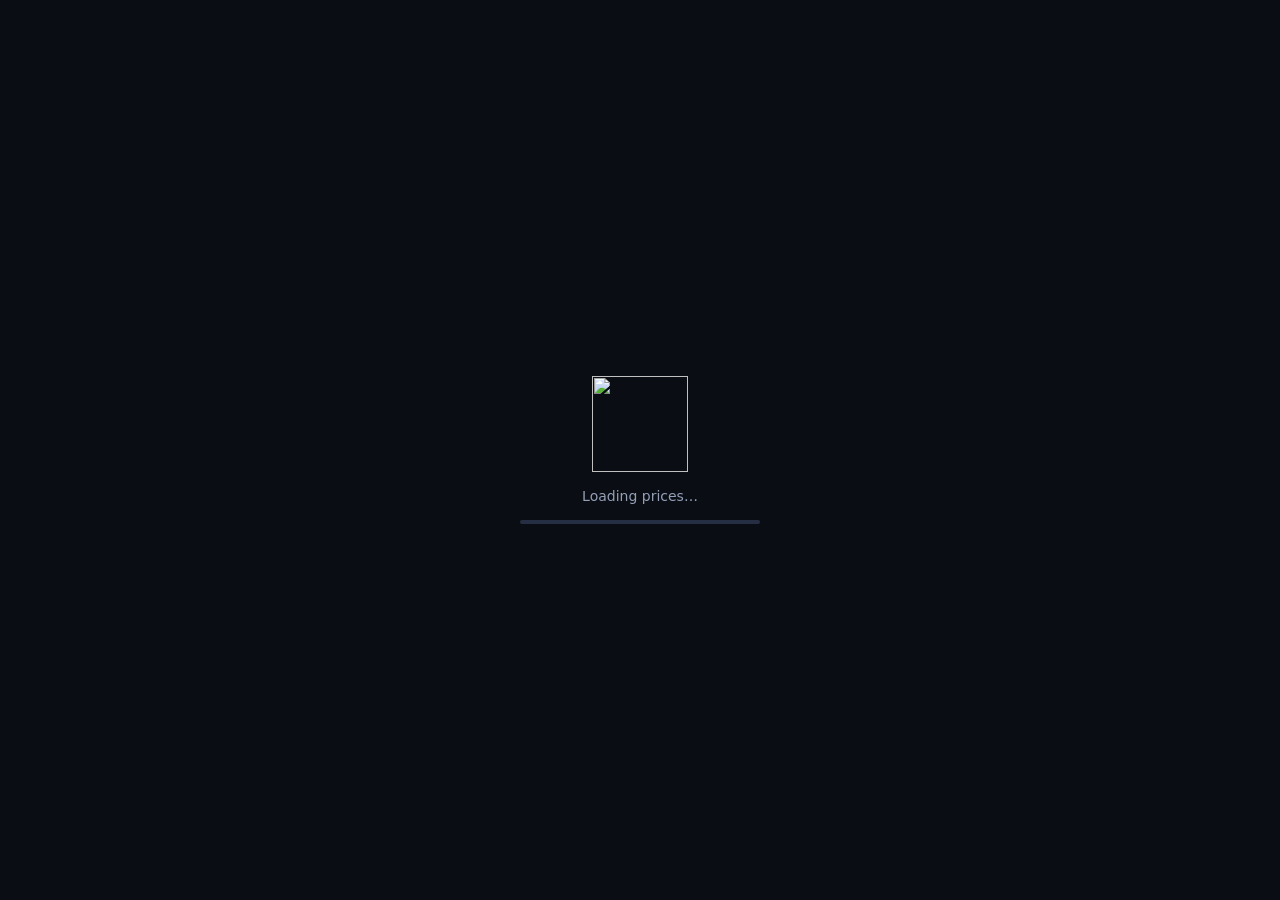
==== app/ui/index.html @ a240a8c8 "Dragon Gear Prices: the add-on in its own repository The Dragon Gear Prices app as installed with Fl" ====
<!doctype html>
<html lang="en">
<head>
<meta charset="utf-8">
<meta name="viewport" content="width=device-width, initial-scale=1">
<title>Dragon Gear Prices</title>
<link rel="icon" href="/art/gladiator.webp">
<style>
:root{
  --bg:#0a0d13;--bg2:#0e1219;--panel:#131824;--panel2:#1a2131;--line:#252e42;--line2:#323d56;
  --text:#e9ecf2;--muted:#94a0b6;--faint:#5f6a80;
  --gold:#e0b862;--gold2:#f6d58e;--gold-d:#8a6d33;--gold-glow:rgba(224,184,98,.35);
  --cheap:#47cf83;--cheap-bg:rgba(71,207,131,.14);--pricey:#f2894a;--pricey-bg:rgba(242,137,74,.14);--normal:#9dabc4;--normal-bg:rgba(157,171,196,.10);
  --info:#5aa9ff;--info-bg:rgba(90,169,255,.12);
  --r:14px;--ease:cubic-bezier(.2,.8,.2,1);
}
*{box-sizing:border-box}
html,body{margin:0;background:var(--bg);color:var(--text);font:14px/1.45 "Segoe UI Variable Text","Segoe UI",system-ui,-apple-system,Roboto,sans-serif;-webkit-font-smoothing:antialiased}
button,input,select{font:inherit;color:inherit}
img{display:block}
.num{font-variant-numeric:tabular-nums}

/* hero */
.hero{position:relative;height:250px;overflow:hidden;border-bottom:1px solid var(--line)}
.hero img.bg{position:absolute;inset:0;width:100%;height:100%;object-fit:cover;object-position:70% 35%;opacity:0;transform:scale(1.06);transition:opacity 1.2s var(--ease),transform 6s var(--ease)}
.hero img.bg.in{opacity:.85;transform:scale(1)}
.hero::after{content:"";position:absolute;inset:0;background:linear-gradient(90deg,var(--bg) 0%,rgba(10,13,19,.85) 30%,rgba(10,13,19,.2) 65%,rgba(10,13,19,.35) 100%),linear-gradient(0deg,var(--bg) 0%,transparent 45%)}
.embers{position:absolute;inset:0;z-index:1;pointer-events:none}
.embers i{position:absolute;bottom:-10px;width:3px;height:3px;border-radius:50%;background:var(--gold2);box-shadow:0 0 8px 2px rgba(246,180,90,.7);opacity:0;animation:rise linear infinite}
@keyframes rise{0%{transform:translate(0,0);opacity:0}10%{opacity:.9}100%{transform:translate(var(--dx),-260px);opacity:0}}
.hero-in{position:relative;z-index:2;max-width:1260px;margin:0 auto;height:100%;padding:28px 20px 22px;display:flex;flex-direction:column;justify-content:space-between}
.brand h1{margin:0;font-size:34px;font-weight:700;letter-spacing:.3px;line-height:1.1}
.brand h1 span{background:linear-gradient(180deg,var(--gold2),var(--gold) 60%,var(--gold-d));-webkit-background-clip:text;background-clip:text;color:transparent}
.brand .sub{color:var(--muted);margin-top:6px}
.actions{display:flex;flex-wrap:wrap;align-items:center;gap:12px}
.btn{display:inline-flex;align-items:center;gap:8px;border:1px solid var(--line2);background:rgba(19,24,36,.8);backdrop-filter:blur(6px);border-radius:10px;padding:9px 14px;cursor:pointer;transition:transform .15s var(--ease),border-color .2s,background .2s}
.btn:hover{border-color:var(--gold-d);transform:translateY(-1px)}
.btn.primary{background:linear-gradient(180deg,var(--gold2),var(--gold));color:#21180a;border-color:transparent;font-weight:600;box-shadow:0 6px 24px -8px var(--gold-glow)}
.btn.primary:hover{box-shadow:0 8px 30px -6px var(--gold-glow)}
.btn:disabled{opacity:.6;cursor:default;transform:none}
.btn svg{width:16px;height:16px}
.spin svg{animation:spin 1s linear infinite}
@keyframes spin{to{transform:rotate(360deg)}}
.stamp{color:var(--muted);font-size:12.5px}
.stamp b{color:var(--text)}
.stamp.old b{color:var(--pricey)}
.switch{display:inline-flex;align-items:center;gap:9px;cursor:pointer;user-select:none;color:var(--muted);background:rgba(19,24,36,.8);border:1px solid var(--line2);border-radius:10px;padding:7px 12px}
.switch .t{width:34px;height:20px;border-radius:20px;background:var(--line2);position:relative;transition:background .25s}
.switch .t::after{content:"";position:absolute;top:3px;left:3px;width:14px;height:14px;border-radius:50%;background:#cfd6e4;transition:transform .25s var(--ease)}
.switch.on{color:var(--text)}
.switch.on .t{background:var(--cheap)}
.switch.on .t::after{transform:translateX(14px)}
.seg{display:inline-flex;gap:2px;background:rgba(19,24,36,.8);backdrop-filter:blur(6px);border:1px solid var(--line2);border-radius:10px;padding:3px}
.seg button{border:0;background:none;color:var(--muted);padding:6px 11px;border-radius:7px;cursor:pointer;font-weight:600;font-size:13px;transition:background .2s,color .2s}
.seg button:hover{color:var(--text)}
.seg button.on{background:linear-gradient(180deg,var(--gold2),var(--gold));color:#21180a}
.progress{position:absolute;left:0;bottom:0;height:2px;background:linear-gradient(90deg,var(--gold-d),var(--gold2));z-index:3;width:0;transition:width .4s var(--ease),opacity .4s}

.wrap{max-width:1260px;margin:0 auto;padding:0 20px 70px}
.chips{display:flex;flex-wrap:wrap;gap:8px;margin:18px 0 0}
.chip{display:flex;align-items:center;gap:8px;background:var(--panel);border:1px solid var(--line);border-radius:10px;padding:7px 12px;font-size:13px;color:var(--muted)}
.chip b{color:var(--text);font-weight:600}
.chip .ico{width:22px;height:22px;border-radius:5px}
.chip.gold b{color:var(--gold)}
section{margin-top:26px}
.h{display:flex;align-items:baseline;justify-content:space-between;gap:12px;margin:0 0 12px}
.h h2{margin:0;font-size:13px;letter-spacing:1.4px;text-transform:uppercase;color:var(--muted);font-weight:600}
.h .hint{color:var(--faint);font-size:12.5px}

/* classes */
.classes{display:grid;grid-template-columns:repeat(8,1fr);gap:10px}
.cls{position:relative;background:var(--panel);border:1px solid var(--line);border-radius:var(--r);padding:12px 6px 10px;text-align:center;cursor:pointer;transition:transform .25s var(--ease),border-color .25s,box-shadow .25s,background .25s}
.cls img{width:64px;height:64px;margin:0 auto 6px;filter:saturate(.7) brightness(.85);transition:filter .3s,transform .4s var(--ease)}
.cls span{font-size:13px;color:var(--muted)}
.cls:hover{transform:translateY(-3px);border-color:var(--line2)}
.cls:hover img{filter:none;transform:scale(1.06)}
.cls.on{border-color:var(--gold);background:linear-gradient(180deg,rgba(224,184,98,.12),var(--panel) 70%);box-shadow:0 10px 30px -14px var(--gold-glow)}
.cls.on img{filter:drop-shadow(0 0 12px rgba(224,184,98,.45));transform:scale(1.08)}
.cls.on span{color:var(--gold2);font-weight:600}
.pick-hint{margin-top:12px;color:var(--gold2);font-size:13.5px}
.pick-hint .link{color:var(--gold);text-decoration:underline;margin-left:4px}
.cls.mine span::after{content:' · you';color:var(--cheap);font-size:11px}
.from-game{color:var(--cheap);font-weight:600}
.charcard{display:flex;align-items:center;gap:14px;flex-wrap:wrap;background:linear-gradient(90deg,rgba(224,184,98,.10),var(--panel) 45%);border:1px solid var(--line);border-radius:var(--r);padding:12px 14px;margin-bottom:12px}
.charcard .pic{width:54px;height:54px;border-radius:50%;object-fit:cover;border:2px solid var(--gold-d);background:#1b2130}
.charcard .who b{font-size:17px}
.charcard .who small{display:block;color:var(--muted);font-size:12.5px}
.charcard .stats{display:flex;gap:16px;color:var(--muted);font-size:12.5px}
.charcard .stats b{display:block;color:var(--text);font-size:15px}
.charcard .ctl2{margin-left:auto;display:flex;align-items:center;gap:8px;flex-wrap:wrap}
.charcard input,.charcard select{background:var(--bg2);border:1px solid var(--line2);border-radius:8px;padding:6px 8px;color:var(--text)}
.charcard .err{color:var(--pricey);font-size:12.5px;width:100%}
.wear{display:flex;align-items:center;gap:6px;font-size:11.5px;color:var(--faint);margin:-2px 0 8px;white-space:nowrap;overflow:hidden;text-overflow:ellipsis;position:relative}
.wear img{width:16px;height:16px;border-radius:4px}
.wear b{color:var(--muted);font-weight:600}
.wear .plus{color:#7cc4ff;font-weight:700}
.src{display:flex;align-items:center;gap:6px;font-size:11.5px;margin:-4px 0 9px;position:relative;color:var(--faint);white-space:nowrap}
.src .tag{display:inline-flex;align-items:center;gap:5px;border-radius:999px;padding:1px 8px;font-weight:600}
.src .tag::before{content:"";width:6px;height:6px;border-radius:50%;background:currentColor}
.src .tag.auto{background:var(--cheap-bg);color:var(--cheap)}
.src .tag.you{background:var(--info-bg);color:#9cc6ff}
.src .back{margin-left:auto;background:none;border:1px solid var(--line2);border-radius:7px;color:var(--muted);font-size:11px;padding:1px 7px;cursor:pointer}
.src .back:hover{border-color:var(--cheap);color:var(--cheap)}

/* summary */
.summary{display:grid;grid-template-columns:1.2fr 2fr;gap:14px}
.card{background:var(--panel);border:1px solid var(--line);border-radius:var(--r)}
.total{padding:18px 20px;position:relative;overflow:hidden}
.total::before{content:"";position:absolute;right:-60px;top:-60px;width:200px;height:200px;border-radius:50%;background:radial-gradient(var(--gold-glow),transparent 70%);opacity:.6}
.total .lbl{color:var(--muted);font-size:12.5px;letter-spacing:.8px;text-transform:uppercase}
.total .big{font-size:42px;font-weight:700;color:var(--gold2);line-height:1.1;margin:6px 0 4px;letter-spacing:-.5px}
.total .big small{font-size:18px;color:var(--gold);font-weight:600;margin-left:6px}
.total .row{display:flex;gap:16px;flex-wrap:wrap;color:var(--muted);font-size:13px}
.total .row b{color:var(--text);font-weight:600}
.share{padding:16px 18px}
.bar{display:flex;height:16px;border-radius:8px;overflow:hidden;background:var(--bg2);margin:10px 0 12px}
.bar i{display:block;height:100%;transition:width .8s var(--ease);border-right:1px solid var(--bg)}
.legend{display:flex;flex-wrap:wrap;gap:6px 14px;font-size:12.5px;color:var(--muted)}
.legend span{display:inline-flex;align-items:center;gap:6px}
.legend i{width:9px;height:9px;border-radius:3px;display:inline-block}
.deals{display:flex;flex-wrap:wrap;gap:8px;margin-top:12px}
.deal{display:inline-flex;align-items:center;gap:8px;background:var(--cheap-bg);border:1px solid rgba(71,207,131,.3);color:#c9f3da;border-radius:9px;padding:5px 10px 5px 5px;font-size:13px;cursor:pointer}
.deal img{width:24px;height:24px;border-radius:5px}
.nodeal{color:var(--muted);font-size:13px;margin-top:12px}

/* gear board */
.board{display:grid;grid-template-columns:repeat(auto-fill,minmax(232px,1fr));gap:12px}
.group-title{grid-column:1/-1;display:flex;align-items:center;gap:10px;margin:8px 0 -2px;color:var(--faint);font-size:12px;letter-spacing:1.3px;text-transform:uppercase}
.group-title::after{content:"";flex:1;height:1px;background:var(--line)}
.slot{position:relative;background:linear-gradient(180deg,var(--panel2),var(--panel));border:1px solid var(--line);border-radius:var(--r);padding:12px;cursor:pointer;overflow:hidden;opacity:0;transform:translateY(10px);animation:in .5s var(--ease) forwards;animation-delay:calc(var(--i)*35ms);transition:border-color .25s,box-shadow .25s,transform .25s var(--ease)}
@keyframes in{to{opacity:1;transform:none}}
.slot:hover{border-color:var(--line2);transform:translateY(-2px);box-shadow:0 14px 30px -18px #000}
.slot.cheap{border-color:rgba(71,207,131,.45);box-shadow:0 0 0 1px rgba(71,207,131,.15),0 12px 34px -18px rgba(71,207,131,.5)}
.slot.cheap::before{content:"";position:absolute;inset:-40%;background:conic-gradient(from 0deg,transparent 0 80%,rgba(71,207,131,.18) 90%,transparent 100%);animation:sweep 4s linear infinite;pointer-events:none}
@keyframes sweep{to{transform:rotate(360deg)}}
.slot.done{opacity:.55}
.slot.done:hover{opacity:.8}
.top{display:flex;gap:11px;align-items:center;position:relative}
.icon{position:relative;width:52px;height:52px;flex:none;border-radius:10px;background:radial-gradient(circle at 50% 35%,#2a2f3f,#11151f);border:1px solid #6d5728;box-shadow:inset 0 0 12px rgba(224,184,98,.2)}
.icon img{width:100%;height:100%;border-radius:9px}
.icon .q{position:absolute;right:-5px;bottom:-5px;background:var(--bg);border:1px solid var(--line2);border-radius:6px;font-size:10.5px;padding:0 4px;color:var(--gold2);font-weight:600}
.names{min-width:0;flex:1}
.names b{display:block;font-size:15px}
.names small{display:block;color:var(--faint);font-size:12px;white-space:nowrap;overflow:hidden;text-overflow:ellipsis}
.pips{display:flex;gap:4px;margin:11px 0 9px;position:relative}
.pip{flex:1;height:7px;border-radius:4px;background:#222a3b;position:relative}
.pip.own{background:linear-gradient(90deg,#8d97ab,#b8c1d3)}
.pip.go{background:linear-gradient(90deg,var(--gold-d),var(--gold));box-shadow:0 0 8px -1px var(--gold-glow)}
.pips .pip{cursor:pointer;height:9px;transition:transform .12s,filter .12s}
.pips .pip:hover{transform:scaleY(1.5);filter:brightness(1.3)}
.pips .pip.hl{filter:brightness(1.35)}
.tip{position:fixed;z-index:40;pointer-events:none;width:248px;background:linear-gradient(180deg,rgba(30,36,52,.97),rgba(16,20,30,.97));border:1px solid #6d5728;border-radius:12px;padding:10px 11px;box-shadow:0 18px 40px -12px #000,0 0 0 1px rgba(224,184,98,.08),0 0 24px -6px rgba(224,184,98,.35);opacity:0;transform:translateY(6px) scale(.98);transition:opacity .14s,transform .16s var(--ease)}
.tip.on{opacity:1;transform:none}
.tip::after{content:"";position:absolute;bottom:-6px;left:var(--ax,50%);width:10px;height:10px;background:#11151f;border-right:1px solid #6d5728;border-bottom:1px solid #6d5728;transform:translateX(-50%) rotate(45deg)}
.tip .th{display:flex;gap:10px;align-items:center}
.tip .th img{width:42px;height:42px;border-radius:8px;border:1px solid #6d5728;background:#11151f}
.tip .tn{font-size:11px;letter-spacing:1px;text-transform:uppercase;color:var(--gold)}
.tip .tt{font-weight:600;font-size:14px;line-height:1.2}
.tip .ts{margin-top:8px;display:flex;align-items:center;justify-content:space-between;gap:8px;font-size:12.5px}
.tip .st{border-radius:999px;padding:2px 9px;font-weight:600;font-size:11.5px}
.tip .st.own{background:rgba(184,193,211,.15);color:#d6dce8}
.tip .st.go{background:rgba(224,184,98,.16);color:var(--gold2)}
.tip .st.out{background:rgba(95,106,128,.18);color:var(--faint)}
.tip .tc b{color:var(--gold2);font-size:15px}
.tip .tc small{color:var(--faint)}
.tip .hint{margin-top:7px;padding-top:7px;border-top:1px solid var(--line);font-size:11.5px;color:var(--muted)}
.tip .hint b{color:var(--text)}
.range-t{display:flex;justify-content:space-between;color:var(--faint);font-size:11.5px;margin-top:-4px;margin-bottom:8px;position:relative}
.range-t b{color:var(--muted);font-weight:600}
.money{display:flex;align-items:flex-end;justify-content:space-between;gap:8px;position:relative}
.money .amt{font-size:22px;font-weight:700;color:var(--gold2);line-height:1}
.money .kina{display:block;color:var(--faint);font-size:12px;margin-top:4px}
.badge{display:inline-flex;align-items:center;gap:5px;border-radius:999px;padding:3px 9px;font-size:12px;font-weight:600;white-space:nowrap}
.badge::before{content:"";width:6px;height:6px;border-radius:50%;background:currentColor}
.badge.cheap{background:var(--cheap-bg);color:var(--cheap)}
.badge.pricey{background:var(--pricey-bg);color:var(--pricey)}
.badge.normal{background:var(--normal-bg);color:var(--normal)}
.badge.unknown,.badge.done{background:var(--normal-bg);color:var(--faint)}
.badge.cheap::before{animation:pulse 1.6s ease-in-out infinite}
@keyframes pulse{50%{box-shadow:0 0 0 4px rgba(71,207,131,.25)}}
.pct{display:block;text-align:right;font-size:11.5px;color:var(--faint);margin-top:4px}
.sub2{display:flex;justify-content:space-between;gap:8px;font-size:11.5px;color:var(--faint);white-space:nowrap;margin-top:5px;position:relative}
.group-title select{background:var(--panel);border:1px solid var(--line2);border-radius:7px;padding:3px 6px;font-size:12px;color:var(--muted);text-transform:none;letter-spacing:0}
.spark{margin-top:8px;position:relative}
.add{display:flex;align-items:center;justify-content:center;gap:8px;border:1px dashed var(--line2);border-radius:var(--r);color:var(--faint);min-height:60px;background:transparent}
.add select{background:var(--panel);border:1px solid var(--line2);border-radius:8px;padding:6px 8px}

/* drawer */
.scrim{position:fixed;inset:0;background:rgba(5,7,11,.55);backdrop-filter:blur(2px);opacity:0;pointer-events:none;transition:opacity .3s;z-index:20}
.scrim.on{opacity:1;pointer-events:auto}
.drawer{position:fixed;top:0;right:0;bottom:0;width:min(720px,100vw);background:var(--bg2);border-left:1px solid var(--line);z-index:21;transform:translateX(102%);transition:transform .38s var(--ease);overflow-y:auto;overscroll-behavior:contain}
.drawer.on{transform:none}
.dh{position:sticky;top:0;z-index:2;display:flex;gap:14px;align-items:center;padding:18px 20px;background:linear-gradient(180deg,var(--bg2) 80%,transparent)}
.dh .icon{width:64px;height:64px}
.dh h3{margin:0;font-size:20px}
.dh .x{margin-left:auto;background:none;border:1px solid var(--line2);border-radius:9px;width:36px;height:36px;cursor:pointer;color:var(--muted);font-size:18px}
.db{padding:0 20px 30px}
.tiers{display:grid;grid-template-columns:repeat(7,1fr);gap:6px;margin:6px 0 14px}
.tier{position:relative;background:var(--panel);border:1px solid var(--line);border-radius:10px;padding:7px 4px 6px;text-align:center;cursor:pointer;transition:border-color .2s,background .2s,transform .15s}
.tier:hover:not(:disabled){transform:translateY(-1px);border-color:var(--line2)}
.tier img,.tier .none{width:36px;height:36px;margin:0 auto 4px;border-radius:7px}
.tier .none{display:flex;align-items:center;justify-content:center;border:1px dashed var(--line2);color:var(--faint);font-size:16px}
.tier span{display:block;font-size:11px;color:var(--muted);line-height:1.2}
.tier.on{border-color:var(--gold);background:linear-gradient(180deg,rgba(224,184,98,.16),var(--panel))}
.tier.on span{color:var(--gold2);font-weight:600}
.tier:disabled{opacity:.25;cursor:default}
.tier .wn{position:absolute;top:-7px;left:50%;transform:translateX(-50%);font-size:9.5px;font-weight:700;letter-spacing:.4px;text-transform:uppercase;background:var(--cheap);color:#0a0d13;border-radius:5px;padding:0 5px;white-space:nowrap}
.tiers{padding-top:4px}
.pop .fx{color:var(--faint);font-size:11.5px;margin-top:8px;line-height:1.4}
.pop .fx a{color:var(--muted)}
.lbl2{color:var(--muted);font-size:12px;letter-spacing:1px;text-transform:uppercase;margin:16px 0 6px}
.kpis{display:grid;grid-template-columns:repeat(4,1fr);gap:8px}
.kpi{background:var(--panel);border:1px solid var(--line);border-radius:10px;padding:10px 12px}
.kpi small{display:block;color:var(--faint);font-size:11.5px}
.kpi b{font-size:18px}
.kpi b.g{color:var(--gold2)}
.chart{background:var(--panel);border:1px solid var(--line);border-radius:12px;padding:10px 10px 4px;margin-top:10px}
.chart .cap{display:flex;gap:14px;flex-wrap:wrap;font-size:12px;color:var(--muted);padding:0 4px 6px}
.chart .cap i{display:inline-block;width:14px;height:0;border-top:2px solid;vertical-align:middle;margin-right:5px}
table{width:100%;border-collapse:collapse}
.tbl td,.tbl th{padding:7px 8px;border-bottom:1px solid var(--line);text-align:right;white-space:nowrap;font-size:13px}
.tbl th{color:var(--faint);font-weight:600;font-size:11px;letter-spacing:.5px;text-transform:uppercase}
.tbl td:first-child,.tbl th:first-child{text-align:left}
.tbl tr.skip td{opacity:.32}
.mi{display:flex;align-items:center;gap:8px}
.mi img{width:26px;height:26px;border-radius:6px;background:#1b2130}
.thin{color:var(--pricey);font-weight:600}
.know,.todo{border-radius:10px;padding:10px 13px;font-size:13px;margin:10px 0}
.know{background:var(--panel);border-left:3px solid var(--gold);color:var(--muted)}
.know b{color:var(--text)}
.todo{background:var(--info-bg);border-left:3px solid var(--info);color:#d3e6ff}
.muted{color:var(--muted)}.faint{color:var(--faint)}
.link{background:none;border:0;color:var(--muted);text-decoration:underline;cursor:pointer;padding:0;font-size:12.5px}

/* profession panel */
details.prof{background:var(--panel);border:1px solid var(--line);border-radius:var(--r);margin-top:26px}
details.prof>summary{list-style:none;cursor:pointer;padding:14px 18px;display:flex;align-items:center;gap:10px}
details.prof>summary::-webkit-details-marker{display:none}
details.prof>summary h2{margin:0;font-size:13px;letter-spacing:1.4px;text-transform:uppercase;color:var(--muted);font-weight:600}
details.prof>summary .hint{color:var(--faint);font-size:12.5px}
details.prof>summary .car{margin-left:auto;color:var(--faint);transition:transform .2s}
details.prof[open]>summary .car{transform:rotate(90deg)}
.pbody{padding:0 18px 18px}
.ptabs{display:flex;gap:6px;flex-wrap:wrap;margin-bottom:12px}
.ptab{background:var(--bg2);border:1px solid var(--line);border-radius:9px;padding:6px 12px;cursor:pointer;color:var(--muted)}
.ptab.on{border-color:var(--gold);color:var(--gold2)}
.lvl{display:flex;align-items:center;gap:10px;flex-wrap:wrap;margin-bottom:10px}
.lvl input{width:80px;background:var(--bg2);border:1px solid var(--line2);border-radius:8px;padding:6px 9px}
.xp{width:70px;background:var(--bg2);border:1px solid var(--line2);border-radius:7px;padding:4px 6px;text-align:right}
.save{color:var(--cheap)}
tr.pick td{background:rgba(224,184,98,.08)}
.verdict{display:flex;gap:12px;align-items:center;background:var(--bg2);border:1px solid var(--line);border-radius:10px;padding:12px 14px;margin-top:12px}
.verdict b{font-size:18px}

/* settings popover */
.pop{position:fixed;top:70px;right:20px;width:320px;background:var(--panel);border:1px solid var(--line2);border-radius:12px;padding:14px;z-index:30;box-shadow:0 20px 50px -10px #000;display:none}
.pop.on{display:block;animation:in .25s var(--ease)}
.pop label{display:flex;justify-content:space-between;align-items:center;gap:10px;margin:8px 0;color:var(--muted);font-size:13px}
.pop input{width:110px;background:var(--bg2);border:1px solid var(--line2);border-radius:7px;padding:5px 8px;text-align:right}

.loading{position:fixed;inset:0;display:flex;align-items:center;justify-content:center;flex-direction:column;gap:14px;background:var(--bg);z-index:50;transition:opacity .5s}
.loading img{width:96px;height:96px;animation:float 2.4s ease-in-out infinite}
@keyframes float{50%{transform:translateY(-8px)}}
.loading .bar2{width:240px;height:4px;border-radius:4px;background:var(--line);overflow:hidden}
.loading .bar2 i{display:block;height:100%;width:0;background:var(--gold);transition:width .3s}
.toast{position:fixed;left:50%;bottom:24px;transform:translateX(-50%) translateY(20px);background:var(--panel2);border:1px solid var(--line2);border-radius:10px;padding:10px 16px;opacity:0;transition:all .3s var(--ease);z-index:60}
.toast.on{opacity:1;transform:translateX(-50%)}
footer{margin-top:30px;color:var(--faint);font-size:12.5px}
footer li{margin:3px 0}
@media (max-width:980px){.classes{grid-template-columns:repeat(4,1fr)}.summary{grid-template-columns:1fr}.kpis{grid-template-columns:repeat(2,1fr)}}
@media (max-width:560px){.hero{height:290px}.brand h1{font-size:27px}.tiers{grid-template-columns:repeat(4,1fr)}.total .big{font-size:34px}}
@media (prefers-reduced-motion:reduce){*,*::before,*::after{animation:none!important;transition:none!important}.slot{opacity:1;transform:none}}
</style>
</head>
<body>
<div class="loading" id="loading"><img src="/art/gladiator.webp" alt=""><div id="loadTxt" class="muted">Loading prices…</div><div class="bar2"><i id="loadBar"></i></div></div>

<div class="hero">
  <img class="bg" id="heroImg" src="/art/banner.webp" alt="">
  <div class="embers" id="embers"></div>
  <div class="hero-in">
    <div class="brand"><h1><span>Dragon Gear</span> craft prices</h1><div class="sub" id="server"></div></div>
    <div class="actions">
      <button class="btn primary" id="refreshBtn" title="Download the latest market prices"><svg viewBox="0 0 24 24" fill="none" stroke="currentColor" stroke-width="2.2" stroke-linecap="round"><path d="M20 11a8 8 0 1 0-2.3 5.7"/><path d="M20 4v7h-7"/></svg><span>Refresh prices</span></button>
      <div class="stamp" id="stamp"></div>
      <div class="seg" id="curSeg" role="radiogroup" aria-label="Currency"></div>
      <div class="switch" id="alertSw" role="switch" tabindex="0" title="Check prices every hour and show a Windows notification when one of your pieces turns cheap. Also starts this app when you log in."><span class="t"></span><span>Alerts</span></div>
      <button class="btn" id="shopBtn" title="Open a small shopping list window you can keep beside the game"><svg viewBox="0 0 24 24" fill="none" stroke="currentColor" stroke-width="2" stroke-linecap="round"><path d="M6 6h15l-1.5 9h-12z"/><path d="M6 6 5 3H2"/><circle cx="9" cy="20" r="1.4"/><circle cx="18" cy="20" r="1.4"/></svg><span>Shopping list</span></button>
      <button class="btn" id="setBtn" title="Settings"><svg viewBox="0 0 24 24" fill="none" stroke="currentColor" stroke-width="2"><circle cx="12" cy="12" r="3"/><path d="M19.4 15a1.7 1.7 0 0 0 .3 1.8l.1.1a2 2 0 1 1-2.8 2.8l-.1-.1a1.7 1.7 0 0 0-1.8-.3 1.7 1.7 0 0 0-1 1.5V21a2 2 0 1 1-4 0v-.1a1.7 1.7 0 0 0-1.1-1.5 1.7 1.7 0 0 0-1.8.3l-.1.1a2 2 0 1 1-2.8-2.8l.1-.1a1.7 1.7 0 0 0 .3-1.8 1.7 1.7 0 0 0-1.5-1H3a2 2 0 1 1 0-4h.1a1.7 1.7 0 0 0 1.5-1.1 1.7 1.7 0 0 0-.3-1.8l-.1-.1a2 2 0 1 1 2.8-2.8l.1.1a1.7 1.7 0 0 0 1.8.3H9a1.7 1.7 0 0 0 1-1.5V3a2 2 0 1 1 4 0v.1a1.7 1.7 0 0 0 1 1.5 1.7 1.7 0 0 0 1.8-.3l.1-.1a2 2 0 1 1 2.8 2.8l-.1.1a1.7 1.7 0 0 0-.3 1.8V9a1.7 1.7 0 0 0 1.5 1H21a2 2 0 1 1 0 4h-.1a1.7 1.7 0 0 0-1.5 1z"/></svg></button>
    </div>
  </div>
  <div class="progress" id="prog"></div>
</div>

<div class="pop" id="pop">
  <b>Settings</b>
  <label>Quna in your pack <input id="sQuna" type="number" min="1"></label>
  <label>Pack price (EUR) <input id="sEur" type="number" min="0.01" step="0.01"></label>
  <label>My Kina rate (Quna per 10M) <input id="sRate" type="number" min="1" placeholder="live"></label>
  <label>Cheap when below usual by % <input id="sCheap" type="number" min="1" max="50"></label>
  <label>Pricey when above usual by % <input id="sPricey" type="number" min="1" max="50"></label>
  <div class="fx" id="fxNote"></div>
  <div style="display:flex;justify-content:space-between;margin-top:12px"><button class="btn" id="sSave">Save</button><button class="link" id="quit" title="Stops the app until you open it again">Close the app</button></div>
</div>

<div class="wrap">
  <div class="chips" id="chips"></div>

  <section>
    <div class="h"><h2>Your character</h2><span class="hint">Read from the official AION 2 site on every refresh: class and the gear you wear right now.</span></div>
    <div class="charcard" id="charcard"></div>
    <div class="classes" id="classes"></div>
    <div class="pick-hint" id="pickHint"></div>
  </section>

  <section id="sumSec">
    <div class="summary">
      <div class="card total">
        <div class="lbl">Your plan costs</div>
        <div class="big num"><span id="tPre"></span><span id="tMoney">0</span><small id="tCur"></small></div>
        <div class="row num"><span><b id="tQuna">0</b> Quna</span><span><b id="tKina">0</b> Kina</span></div>
        <div class="row" style="margin-top:6px"><span id="tCount"></span></div>
      </div>
      <div class="card share">
        <div class="lbl" style="color:var(--muted);font-size:12.5px;letter-spacing:.8px;text-transform:uppercase">Where the money goes</div>
        <div class="bar" id="bar"></div>
        <div class="legend" id="legend"></div>
        <div id="deals"></div>
      </div>
    </div>
  </section>

  <section>
    <div class="h"><h2>Your gear</h2><span class="hint">Click a bar to set the tier you own. Click the card for goal, details and materials.</span></div>
    <div class="board" id="board"></div>
  </section>

  <details class="prof" id="prof">
    <summary><h2>Crafting level</h2><span class="hint">Optional: how your profession level changes the price, and whether leveling first pays off</span><span class="car">›</span></summary>
    <div class="pbody" id="pbody"></div>
  </details>

  <footer><ul id="notes"></ul></footer>
</div>

<div class="scrim" id="scrim"></div>
<aside class="drawer" id="drawer" aria-hidden="true"></aside>
<div class="toast" id="toast"></div>
<div class="tip" id="tip"></div>

<script src="/app/slots.js"></script>
<script src="/app/signal.js"></script>
<script>
'use strict';
const $ = id => document.getElementById(id);
const esc = s => String(s ?? '').replace(/[&<>"']/g, c => ({ '&': '&amp;', '<': '&lt;', '>': '&gt;', '"': '&quot;', "'": '&#39;' }[c]));
const fmt = (v, d = 0) => v == null || !isFinite(v) ? '—' : Number(v).toLocaleString('en-US', { minimumFractionDigits: d, maximumFractionDigits: d });
const kfmt = v => v == null ? '—' : v >= 1e9 ? fmt(v / 1e9, 2) + ' B' : v >= 1e6 ? fmt(v / 1e6, 2) + ' M' : fmt(v);
const TIERNAME = ['Nothing', 'True', 'Splendent True', 'White', 'Splendent White', 'Wise', 'Splendent Wise'];
const LABEL = { cheap: 'Cheap now', pricey: 'Pricey now', normal: 'Normal', unknown: 'No data', done: 'Done' };
const COLORS = ['#e0b862', '#5aa9ff', '#47cf83', '#c77dff', '#f2894a', '#4fd1c5', '#f06292', '#a3b86c', '#8d97ab', '#ffd166', '#7aa2f7', '#ff9e64', '#9ece6a', '#bb9af7', '#e0af68', '#73daca'];
const reduce = matchMedia('(prefers-reduced-motion: reduce)').matches;

let S = null, R = null, status = null, openSlot = null, profTab = null, profData = {}, levelTarget = {};
const api = async (p, body) => {
  const r = await fetch(p, body === undefined ? {} : { method: 'POST', headers: { 'Content-Type': 'application/json', 'X-Flav': '1' }, body: JSON.stringify(body) });
  if (!r.ok) throw new Error((await r.json().catch(() => ({}))).error || 'HTTP ' + r.status);
  return r.json();
};
const toast = t => { const e = $('toast'); e.textContent = t; e.classList.add('on'); clearTimeout(e._t); e._t = setTimeout(() => e.classList.remove('on'), 2600); };
// Money in the currency picked at the top ($ / € / SAR): the Quna pack's euro price at today's exchange rate.
const M = () => R.settings.money;
const kinaToMoney = k => k == null ? null : k * R.rate.qunaPer10m / 1e7 * M().pack / M().quna;
const cash = (v, d) => { if (v == null || !isFinite(v)) return '—'; const m = M(), n = fmt(v, d ?? (Math.abs(v) < 100 ? 2 : 0)); return m.before ? m.sym + n : n + ' ' + m.sym; };
const CURS = [['USD', '$'], ['EUR', '€'], ['SAR', 'SAR']];
const img = (src, cls = '') => src ? '<img ' + (cls ? 'class="' + cls + '" ' : '') + 'src="' + esc(src) + '" alt="" loading="lazy" onerror="this.style.visibility=\'hidden\'">' : '';

/* ---------- motion helpers ---------- */
function countTo(el, to, d = 0) {
  const from = Number(el.dataset.v || 0); el.dataset.v = to;
  if (reduce || from === to || to == null) { el.textContent = fmt(to, d); return; }
  const t0 = performance.now(), dur = 700;
  const step = t => { const k = Math.min(1, (t - t0) / dur), e = 1 - Math.pow(1 - k, 3); el.textContent = fmt(from + (to - from) * e, d); if (k < 1) requestAnimationFrame(step); };
  requestAnimationFrame(step);
}
function embers() {
  if (reduce) return;
  const h = $('embers');
  for (let i = 0; i < 26; i++) { const e = document.createElement('i'); e.style.left = (40 + Math.random() * 60) + '%'; e.style.setProperty('--dx', (Math.random() * 80 - 40) + 'px'); e.style.animationDuration = (5 + Math.random() * 6) + 's'; e.style.animationDelay = (Math.random() * 8) + 's'; h.appendChild(e); }
}

/* ---------- data ---------- */
function slots() { return Slots.slotsFor(S.class); }
function range(id) { return Slots.rangeOf(S.plan, id); }
function setRange(id, have, goal, skip) {
  S.plan[id] = { have, goal, skip: !!skip };
  delete S.plan._default;
  saveSoon({ plan: S.plan });
  renderAll();
}
let saveT = null, pending = {};
function saveSoon(patch) { Object.assign(pending, patch); clearTimeout(saveT); saveT = setTimeout(async () => { const p = pending; pending = {}; try { await api('/api/settings', p); } catch (e) { toast('Could not save: ' + e.message); } }, 400); }
function slotLabel(s) { const p = R.pieces[s.gear]; return s.id === 'SubHand' ? 'Guard' : (p ? p.label : s.gear) + (s.pair ? ' ' + s.n : ''); }
function verdicts() {
  return slots().map(s => { const r = range(s.id), p = R.pieces[s.gear]; return { s, r, p, v: p ? signal(R, p, r.skip ? r.goal : r.have, r.goal) : { kind: 'unknown' } }; });
}

async function setCurrency(c) {
  if (M().code === c) return;
  try { const r = await api('/api/settings', { currency: c }); S = r.settings; R = r.report; profData = {}; renderAll(); } catch (e) { toast('Could not switch: ' + e.message); }
}
function useMyGear(id) {
  const w = S.sync && S.sync.detected && S.sync.detected[id]; if (!w) return;
  const r = range(id); setRange(id, w.tier, Math.max(r.goal, Math.min(6, w.tier + 1)), false);
  toast('Back to your gear: T' + w.tier);
}

/* ---------- header ---------- */
function header() {
  $('server').textContent = S.server_name + ' · market data from a2-tracker.com';
  const gen = new Date(R.generatedAt), mins = Math.round((Date.now() - gen) / 60000);
  $('stamp').className = 'stamp' + (mins > 90 ? ' old' : '');
  $('stamp').innerHTML = 'Updated <b>' + (mins < 1 ? 'just now' : mins < 90 ? mins + ' min ago' : gen.toLocaleString([], { weekday: 'short', hour: '2-digit', minute: '2-digit' })) + '</b><br>prices ~' + Math.round(R.delaySeconds / 60) + ' min behind the game';
  $('alertSw').classList.toggle('on', !!S.alerts);
  const best = R.rate.chests[0], per1m = kinaToMoney(1e6), m = M(), hundred = m.before ? m.sym + '100' : '100 ' + m.sym;
  $('curSeg').innerHTML = CURS.map(([c, sym]) => '<button type="button" role="radio" aria-checked="' + (m.code === c) + '" class="' + (m.code === c ? 'on' : '') + '" data-c="' + c + '" title="Show prices in ' + c + '">' + sym + '</button>').join('');
  for (const b of $('curSeg').querySelectorAll('button')) b.onclick = () => setCurrency(b.dataset.c);
  $('chips').innerHTML =
    '<div class="chip gold">' + img('/icon/516130001', 'ico') + '10M Kina = <b>' + fmt(R.rate.qunaPer10m) + ' Quna</b> ' + (R.rate.source === 'manual' ? '(your rate)' : '(10M Kina Chest, live)') + '</div>' +
    (R.rate.source !== 'manual' && best && best.kina !== 1e7 && best.qunaPer10m < R.rate.qunaPer10m - 1 ? '<div class="chip" title="Small chests are cheaper per Kina right now, but only ' + fmt(best.listings) + ' are listed">Tip: ' + fmt(best.kina / 1e6, 1) + 'M chests = <b>' + fmt(best.qunaPer10m) + '</b> per 10M (' + fmt(best.listings) + ' listed)</div>' : '') +
    '<div class="chip">' + img('/icon/quna', 'ico') + fmt(m.quna) + ' Quna = <b>' + cash(m.pack, 2) + '</b>' + (m.code === 'EUR' ? '' : ' <span class="faint">(€' + fmt(m.eur, 2) + ')</span>') + '</div>' +
    '<div class="chip">' + img('/icon/930100031', 'ico') + '1M Kina ≈ <b>' + cash(per1m, 2) + '</b></div>' +
    '<div class="chip">' + hundred + ' ≈ <b>' + fmt(100 / per1m, 1) + 'M Kina</b></div>';
}

/* ---------- classes ---------- */
function classes() {
  const mine = (status && status.me && status.me.class) || (S.sync && S.sync.profile && Slots.CLASSES.some(c => c.id === S.sync.profile.className) ? S.sync.profile.className : null);
  $('classes').innerHTML = Slots.CLASSES.map(c => '<div class="cls' + (S.class === c.id ? ' on' : '') + (mine === c.id ? ' mine' : '') + '" data-c="' + c.id + '" tabindex="0" title="' + (mine === c.id ? 'Your class, as the game says' : 'Plan gear for a ' + c.id) + '">' + img('/art/' + c.id.toLowerCase() + '.webp') + '<span>' + c.id + '</span></div>').join('');
  // the hint: nothing picked yet; or another class picked by hand while the game says which one you play
  const manual = S.class_mode === 'manual';
  $('pickHint').innerHTML = !S.class ? (mine ? '' : 'Pick your class to see your gear and what it costs (with Flav-Toolkit running, logging in picks it for you).')
    : manual && mine && mine !== S.class ? 'Planning gear for a <b>' + esc(S.class) + '</b>; you play a ' + esc(mine) + '. <a class="link" id="myClass" href="#">Back to my class</a>'
    : manual && mine ? 'Picked by hand. <a class="link" id="myClass" href="#">Follow the game</a>' : '';
  const back = $('myClass'); if (back) back.onclick = async e => { e.preventDefault(); try { const r = await api('/api/settings', { class_mode: 'auto' }); S = r.settings; R = r.report; renderAll(); toast('Back to your class' + (mine ? ': ' + mine : '')); } catch (err) { toast(err.message); } };
  $('sumSec').style.display = S.class ? '' : 'none';
  for (const el of document.querySelectorAll('.cls')) el.onclick = () => { if (S.class === el.dataset.c) return; S.class = el.dataset.c; S.class_mode = 'manual'; saveSoon({ class: S.class }); renderAll(); };
}

/* ---------- summary ---------- */
function summary(vs) {
  let sum = 0, quna = 0, kina = 0, n = 0, ok = true;
  const parts = [];
  for (const x of vs) { if (x.v.kind === 'done') continue; n++; if (x.v.money == null) { ok = false; continue; } sum += x.v.money; quna += x.v.quna; kina += x.v.kina; parts.push({ label: slotLabel(x.s), money: x.v.money, id: x.s.id }); }
  const m = M(); $('tPre').textContent = m.before ? m.sym : ''; $('tCur').textContent = m.before ? '' : m.sym;
  countTo($('tMoney'), Math.round(sum)); countTo($('tQuna'), Math.round(quna));
  $('tKina').textContent = kfmt(kina);
  $('tCount').textContent = n ? n + ' piece' + (n > 1 ? 's' : '') + ' to craft' + (ok ? '' : ' · some have no price right now') : 'Nothing left to craft: set your tiers below.';
  parts.sort((a, b) => b.money - a.money);
  $('bar').innerHTML = parts.map((p, i) => '<i title="' + esc(p.label) + ': ' + esc(cash(p.money)) + '" style="width:' + (sum ? p.money / sum * 100 : 0) + '%;background:' + COLORS[i % COLORS.length] + '"></i>').join('');
  $('legend').innerHTML = parts.map((p, i) => '<span><i style="background:' + COLORS[i % COLORS.length] + '"></i>' + esc(p.label) + ' ' + fmt(p.money / sum * 100) + '%</span>').join('');
  const cheap = vs.filter(x => x.v.kind === 'cheap').sort((a, b) => a.v.pct - b.v.pct);
  const near = vs.filter(x => x.v.pct != null && x.v.kind !== 'cheap').sort((a, b) => a.v.pct - b.v.pct)[0];
  $('deals').innerHTML = cheap.length
    ? '<div class="deals">' + cheap.map(x => '<span class="deal" data-s="' + x.s.id + '">' + img(x.p.icon) + '<b>' + esc(slotLabel(x.s)) + '</b> ' + fmt(x.v.pct, 1) + '% · ' + cash(x.v.money) + '</span>').join('') + '</div>'
    : '<div class="nodeal">Nothing in your plan is unusually cheap right now.' + (near ? ' Closest: <b>' + esc(slotLabel(near.s)) + '</b> (' + (near.v.pct > 0 ? '+' : '') + fmt(near.v.pct, 1) + '% vs usual).' : '') + '</div>';
  for (const el of document.querySelectorAll('.deal')) el.onclick = () => openDrawer(el.dataset.s);
}

/* ---------- board ---------- */
function spark(values, usual, now, w = 208, h = 30) {
  const v = values.filter(x => x != null); if (v.length < 2) return '';
  const all = v.concat(now == null ? [] : [now]), lo = Math.min(...all), hi = Math.max(...all), span = hi - lo || 1, n = values.length;
  const X = i => i / (n - 1) * (w - 6) + 1, Y = s => h - 3 - (s - lo) / span * (h - 6);
  let d = '', pen = false; values.forEach((s, i) => { if (s == null) { pen = false; return; } d += (pen ? 'L' : 'M') + X(i).toFixed(1) + ' ' + Y(s).toFixed(1); pen = true; });
  const u = usual == null ? '' : '<line x1="1" x2="' + (w - 5) + '" y1="' + Y(usual).toFixed(1) + '" y2="' + Y(usual).toFixed(1) + '" stroke="#5f6a80" stroke-dasharray="3 3"/>';
  return '<svg width="100%" height="' + h + '" viewBox="0 0 ' + w + ' ' + h + '" preserveAspectRatio="none">' + u + '<path d="' + d + '" fill="none" stroke="#7d889e" stroke-width="1.3" vector-effect="non-scaling-stroke"/>' + (now == null ? '' : '<circle cx="' + (w - 3) + '" cy="' + Y(now).toFixed(1) + '" r="2.6" fill="#e0b862"/>') + '</svg>';
}
function board(vs) {
  hideTip();
  if (!S.class) { $('board').innerHTML = ''; return; }
  let html = '', i = 0, last = null;
  const titles = { weapon: 'Weapons', armor: 'Armor', accessory: 'Accessories' };
  for (const x of vs) {
    if (x.s.group !== last) { last = x.s.group; html += '<div class="group-title">' + titles[last] + '</div>'; }
    const { s, r, p, v } = x;
    if (!p) continue;
    const done = v.kind === 'done', pips = [1, 2, 3, 4, 5, 6].map(t => '<span class="pip' + (t <= r.have ? ' own' : t <= r.goal && !r.skip ? ' go' : '') + '" data-pick="' + t + '"></span>').join('');
    const w = S.sync && S.sync.detected && S.sync.detected[s.id];
    const wear = w ? '<div class="wear">' + (w.icon ? '<img src="' + esc(w.icon) + '" alt="" onerror="this.remove()">' : '') + 'Wearing <b>' + esc(w.name || 'nothing') + '</b>' + (w.exceed ? ' <span class="plus" title="+15, then +' + w.exceed + ' past it">+' + w.exceed + '</span>' : w.enchant ? ' <span class="plus" style="color:var(--gold)">+' + w.enchant + '</span>' : '') + (w.name && !w.dragon ? ' · not Dragon gear' : '') + '</div>' : '';
    const icon = p.stages[r.goal - 1].icon;
    // Where the tier owned comes from: your gear (auto, the default) or a tier you set by hand.
    const src = !w || r.skip ? '' : w.tier === r.have
      ? '<div class="src"><span class="tag auto" title="Read from your character on the official site; it updates by itself when you wear something new">Auto · your gear</span></div>'
      : '<div class="src"><span class="tag you" title="You changed this by hand. It stays until you wear a different item in this slot.">Set by you · T' + r.have + '</span><button type="button" class="back" data-back="' + s.id + '" title="Go back to the tier you are wearing">↺ Back to ' + (w.tier ? 'T' + w.tier : 'none') + '</button></div>';
    html += '<div class="slot ' + (done ? 'done' : v.kind === 'cheap' ? 'cheap' : '') + '" style="--i:' + (i++) + '" data-s="' + s.id + '" tabindex="0">' +
      '<div class="top"><div class="icon">' + img(icon) + '<span class="q">T' + r.goal + '</span></div><div class="names"><b>' + esc(slotLabel(s)) + '</b><small>' + esc(p.stages[r.goal - 1].name) + '</small></div></div>' +
      '<div class="pips">' + pips + '</div>' + wear + src +
      '<div class="range-t"><span>' + (done ? 'Nothing to craft' : 'Have <b>' + (r.have ? 'T' + r.have : 'none') + '</b> → goal <b>T' + r.goal + '</b>') + '</span><span>' + esc(p.profession) + '</span></div>' +
      '<div class="money"><span class="amt num">' + (done ? '—' : esc(cash(v.money))) + '</span><span class="badge ' + v.kind + '">' + LABEL[v.kind] + '</span></div>' +
      (done ? '' : '<div class="sub2 num"><span>' + kfmt(v.kina) + ' Kina</span><span>' + (v.pct != null ? (v.pct > 0 ? '+' : '') + fmt(v.pct, 1) + '% vs usual' : '') + '</span></div>') +
      (done ? '' : '<div class="spark">' + spark(v.spark, v.usual, v.money) + '</div>') + '</div>';
  }
  $('board').innerHTML = html;
  for (const el of document.querySelectorAll('.slot')) { el.onclick = () => openDrawer(el.dataset.s); el.onkeydown = e => { if (e.key === 'Enter') openDrawer(el.dataset.s); }; }
  for (const b of document.querySelectorAll('.src .back')) b.onclick = e => { e.stopPropagation(); useMyGear(b.dataset.back); };
  // Click a bar to set the tier you own (click the same bar again to step one down); the card itself opens the details.
  for (const pip of document.querySelectorAll('.pips .pip')) {
    pip.onmouseenter = () => showTip(pip);
    pip.onmouseleave = hideTip;
  }
  for (const pip of document.querySelectorAll('.pips .pip')) pip.onclick = e => {
    e.stopPropagation();
    const id = pip.closest('.slot').dataset.s, r = range(id), t = Number(pip.dataset.pick);
    const have = r.have === t ? t - 1 : t;
    setRange(id, have, Math.max(r.goal, Math.min(6, have + 1)), false);
  };
}
/* The card that floats over a gold bar: which tier, own / to craft / past the goal, what that tier costs, what a click does. */
function showTip(pip) {
  const slot = pip.closest('.slot'), s = slots().find(x => x.id === slot.dataset.s); if (!s) return;
  const p = R.pieces[s.gear], r = range(s.id), t = Number(pip.dataset.pick), st = p.stages[t - 1];
  const state = t <= r.have ? ['own', 'You own this'] : t <= r.goal && !r.skip ? ['go', 'To craft'] : ['out', 'Past your goal'];
  const click = r.have === t ? 'Click: you own up to <b>' + (t > 1 ? 'T' + (t - 1) : 'nothing') + '</b>' : 'Click: I own up to <b>T' + t + '</b>';
  const tip = $('tip');
  tip.innerHTML = '<div class="th">' + img(st.icon) + '<div><div class="tn">Tier ' + t + ' · ' + TIERNAME[t] + '</div><div class="tt">' + esc(st.name) + '</div></div></div>' +
    '<div class="ts"><span class="st ' + state[0] + '">' + state[1] + '</span><span class="tc">' + (st.cost == null ? '<small>no price</small>' : '<b>' + cash(kinaToMoney(st.cost)) + '</b> <small>· ' + kfmt(st.cost) + ' Kina</small>') + '</span></div>' +
    '<div class="hint">' + click + '</div>';
  for (const x of slot.querySelectorAll('.pip')) x.classList.toggle('hl', Number(x.dataset.pick) <= t);
  const b = pip.getBoundingClientRect(), w = 248, h = tip.offsetHeight || 120;
  const left = Math.min(window.innerWidth - w - 8, Math.max(8, b.left + b.width / 2 - w / 2));
  tip.style.left = left + 'px'; tip.style.top = Math.max(8, b.top - h - 12) + 'px';
  tip.style.setProperty('--ax', (b.left + b.width / 2 - left) + 'px');
  tip.classList.add('on');
}
function hideTip() { $('tip').classList.remove('on'); for (const x of document.querySelectorAll('.pip.hl')) x.classList.remove('hl'); }
function charCard() {
  const c = S.character || {}, sy = S.sync, p = sy && sy.profile;
  const servers = (window._servers || []).filter(x => !p || x.region === p.region || x.id === c.serverId);
  const opts = servers.map(x => '<option value="' + x.id + '"' + (x.id === Number(c.serverId) ? ' selected' : '') + '>' + esc(x.name) + ' · ' + x.region.toUpperCase() + ' · ' + x.faction + '</option>').join('');
  const ago = sy ? Math.round((Date.now() - sy.at) / 60000) : null;
  $('charcard').innerHTML = (p && p.portrait ? '<img class="pic" src="' + esc(p.portrait) + '" alt="" onerror="this.style.visibility=\'hidden\'">' : '<div class="pic"></div>') +
    '<div class="who"><b>' + esc(p ? p.name : c.name || (status && status.me && status.me.name) || 'No character') + '</b><small>' + (p ? esc(p.className) + ' · level ' + p.level + ' · ' + esc(p.serverName) + ' (' + p.region.toUpperCase() + ')' : status && status.me && status.me.name ? esc(status.me.className || '') + (status.me.level ? ' · level ' + status.me.level : '') + ' · from the game, gear not read yet' : 'Not read yet: log in with Flav-Toolkit running, or type the name') + (status && status.me && status.me.name && c.name === status.me.name ? ' · <span class="from-game" title="Flav-Toolkit read it from the game when you logged in">from the game</span>' : '') + '</small></div>' +
    (p ? '<div class="stats"><span>Gear score<b>' + fmt(p.gearScore) + '</b></span><span>Combat power<b>' + fmt(p.combatPower) + '</b></span><span>Gear read<b>' + (ago < 1 ? 'just now' : ago < 120 ? ago + ' min ago' : Math.round(ago / 60) + ' h ago') + '</b></span></div>' : '') +
    '<div class="ctl2"><input id="chName" value="' + esc(c.name || '') + '" placeholder="Character name" size="12"><select id="chServer">' + opts + '</select><button class="btn" id="syncBtn">Read my gear</button>' +
    '<label class="switch' + (S.auto_sync ? ' on' : '') + '" id="autoSw" title="Read your gear on every refresh"><span class="t"></span><span>Auto</span></label>' + (p && p.page ? '<a class="link" href="' + esc(p.page) + '" target="_blank" rel="noopener">official page</a>' : '') + '</div>' +
    (status && status.syncError ? '<div class="err">Could not read your gear: ' + esc(status.syncError) + '</div>' : '');
  $('syncBtn').onclick = async () => {
    const b = $('syncBtn'); b.disabled = true; b.textContent = 'Reading…';
    try { const r = await api('/api/sync', { name: $('chName').value, serverId: Number($('chServer').value) }); S = r.settings; R = r.report; status = r; renderAll(); toast(r.syncError ? r.syncError : 'Gear read from ' + (S.sync && S.sync.profile ? S.sync.profile.name : 'your character')); }
    catch (e) { toast(e.message); b.disabled = false; b.textContent = 'Read my gear'; }
  };
  $('autoSw').onclick = () => { S.auto_sync = !S.auto_sync; saveSoon({ auto_sync: S.auto_sync }); charCard(); };
}

/* ---------- drawer ---------- */
function openDrawer(id) { openSlot = id; drawer(); $('drawer').classList.add('on'); $('scrim').classList.add('on'); $('drawer').setAttribute('aria-hidden', 'false'); }
function closeDrawer() { openSlot = null; $('drawer').classList.remove('on'); $('scrim').classList.remove('on'); $('drawer').setAttribute('aria-hidden', 'true'); }
function bigChart(v) {
  const vals = v.spark, w = 640, h = 170, pad = 34; const vv = vals.filter(x => x != null); if (vv.length < 2) return '<div class="faint" style="padding:20px">Not enough history yet.</div>';
  const all = vv.concat([v.money, v.usual, v.good].filter(x => x != null)), lo = Math.min(...all) * .985, hi = Math.max(...all) * 1.015, n = vals.length;
  const X = i => pad + i / (n - 1) * (w - pad - 8), Y = s => 8 + (1 - (s - lo) / (hi - lo)) * (h - 30);
  let d = '', area = '', seg = null;
  const close = () => { if (seg) area += seg.d + 'L' + X(seg.last).toFixed(1) + ' ' + (h - 22) + 'L' + X(seg.first).toFixed(1) + ' ' + (h - 22) + 'Z'; seg = null; };
  vals.forEach((s, i) => {
    if (s == null) { close(); return; }
    const pt = X(i).toFixed(1) + ' ' + Y(s).toFixed(1);
    if (!seg) { seg = { d: 'M' + pt, first: i, last: i }; d += 'M' + pt; } else { seg.d += 'L' + pt; seg.last = i; d += 'L' + pt; }
  });
  close();
  const line = (val, col, dash) => val == null ? '' : '<line x1="' + pad + '" x2="' + (w - 8) + '" y1="' + Y(val).toFixed(1) + '" y2="' + Y(val).toFixed(1) + '" stroke="' + col + '" stroke-dasharray="' + dash + '" stroke-width="1"/>';
  let ticks = ''; for (let k = 0; k <= 3; k++) { const val = lo + (hi - lo) * k / 3; ticks += '<text x="' + (pad - 6) + '" y="' + (Y(val) + 4).toFixed(1) + '" fill="#5f6a80" font-size="10" text-anchor="end">' + fmt(val) + '</text>'; }
  let days = ''; for (let i = 0; i < n; i += 24) days += '<text x="' + X(i).toFixed(1) + '" y="' + (h - 6) + '" fill="#5f6a80" font-size="10">' + new Date(R.hours[i]).toLocaleDateString([], { weekday: 'short' }) + '</text>';
  return '<svg viewBox="0 0 ' + w + ' ' + h + '" width="100%" style="display:block"><defs><linearGradient id="ga" x1="0" y1="0" x2="0" y2="1"><stop offset="0" stop-color="#e0b862" stop-opacity=".28"/><stop offset="1" stop-color="#e0b862" stop-opacity="0"/></linearGradient></defs>' + ticks + days +
    '<path d="' + area + '" fill="url(#ga)"/>' + line(v.usual, '#94a0b6', '4 4') + line(v.good, '#47cf83', '2 4') + '<path d="' + d + '" fill="none" stroke="#e0b862" stroke-width="1.6"/>' +
    '<circle cx="' + (w - 8) + '" cy="' + Y(v.money).toFixed(1) + '" r="4" fill="#f6d58e" stroke="#0a0d13" stroke-width="2"/></svg>';
}
function drawer() {
  const s = slots().find(x => x.id === openSlot); if (!s) return closeDrawer();
  const p = R.pieces[s.gear], r = range(s.id), v = signal(R, p, r.skip ? r.goal : r.have, r.goal), done = v.kind === 'done';
  const w = S.sync && S.sync.detected && S.sync.detected[s.id], wornT = w ? w.tier : null;
  const tierBtns = (which) => {
    const from = which === 'have' ? 0 : 1, to = 6;
    let h = '';
    for (let t = from; t <= to; t++) {
      const on = which === 'have' ? r.have === t : r.goal === t, dis = which === 'have' ? false : t <= r.have;
      const worn = which === 'have' && wornT === t ? '<span class="wn">wearing</span>' : '';
      h += '<button class="tier' + (on ? ' on' : '') + '" data-w="' + which + '" data-t="' + t + '"' + (dis ? ' disabled' : '') + ' title="' + esc(t ? p.stages[t - 1].name : 'Nothing yet') + '">' + worn + (t ? img(p.stages[t - 1].icon) : '<div class="none">∅</div>') + '<span>' + (t ? 'T' + t + ' ' + TIERNAME[t] : 'None') + '</span></button>';
    }
    return h;
  };
  let run = 0;
  const rows = p.stages.map(st => {
    const inR = !done && st.tier > r.have && st.tier <= r.goal; if (inR && st.cost != null) run += st.cost;
    const art = st.artisan ? (st.artisan.source === 'craft' ? 'crafted · ' + cash(kinaToMoney(st.artisan.unit))  : st.artisan.source === 'buy' ? 'bought · ' + cash(kinaToMoney(st.artisan.unit))  : 'no price') : '—';
    return '<tr class="' + (inR ? '' : 'skip') + '"><td><div class="mi">' + img(st.icon) + 'T' + st.tier + ' ' + TIERNAME[st.tier] + '</div></td><td class="num">' + (st.cost == null ? esc(st.reason || '—') : cash(kinaToMoney(st.cost))) + '</td><td class="num faint">' + kfmt(st.cost) + '</td><td class="num">' + (inR ? cash(kinaToMoney(run)) : '') + '</td><td class="faint">' + (st.chance == null ? '—' : fmt(st.chance * 100, 1) + '%') + '</td><td class="faint">' + art + '</td></tr>';
  }).join('');
  const mats = new Map();
  if (!done) for (const st of p.stages) if (st.tier > r.have && st.tier <= r.goal) for (const m of st.materials) { const x = mats.get(m.id) || { ...m, count: 0, cost: 0 }; x.count += m.count; x.cost += m.cost; mats.set(m.id, x); }
  const list = [...mats.values()].sort((a, b) => b.cost - a.cost);
  const matRows = list.map(m => '<tr><td><div class="mi">' + img(m.icon) + esc(m.name) + (m.npc ? ' <span class="faint">(NPC)</span>' : '') + '</div></td><td class="num">' + fmt(m.count, m.count < 10 ? 1 : 0) + '</td><td class="num faint">' + kfmt(m.unit) + '</td><td class="num">' + cash(kinaToMoney(m.cost)) + '</td><td class="num ' + (m.listings != null && m.listings < 5 ? 'thin' : 'faint') + '">' + (m.npc ? 'NPC' : m.listings == null ? '—' : fmt(m.listings)) + '</td></tr>').join('');
  const t1 = p.stages[0];
  const buy = r.have === 0 && !done && p.t1Ask != null && t1.cost != null ? '<div class="know">Buy <b>' + esc(t1.name) + '</b> ready-made: <b>' + cash(kinaToMoney(p.t1Ask)) + '</b> vs craft it: <b>' + cash(kinaToMoney(t1.cost)) + '</b>. ' + (p.t1Ask < t1.cost ? '<b>Buying T1 is cheaper</b> by ' + cash(kinaToMoney(t1.cost - p.t1Ask)) + '.' : 'Crafting is cheaper by ' + cash(kinaToMoney(p.t1Ask - t1.cost)) + '.') + '</div>' : '';
  $('drawer').innerHTML =
    '<div class="dh"><div class="icon">' + img(p.stages[r.goal - 1].icon) + '</div><div><h3>' + esc(slotLabel(s)) + '</h3><div class="faint">' + esc(p.stages[r.goal - 1].name) + ' · ' + esc(p.profession) + '</div></div><button class="x" id="dx" aria-label="Close">✕</button></div>' +
    '<div class="db">' +
    '<div class="lbl2">I already have</div><div class="tiers" style="grid-template-columns:repeat(7,1fr)">' + tierBtns('have') + '</div>' +
    '<div class="lbl2">My goal</div><div class="tiers" style="grid-template-columns:repeat(6,1fr)">' + tierBtns('goal') + '</div>' +
    '<button class="btn primary" id="shopOne" style="margin:4px 10px 0 0" title="Opens this piece in the Flav-Toolkit overlay, over the game">Show in overlay</button><button class="link" id="skipBtn">' + (r.skip ? 'Include this piece again' : 'I don\'t need this piece (skip it)') + '</button>' +
    (done ? '<div class="know" style="margin-top:14px">Nothing to craft for this piece.</div>' :
      '<div class="lbl2">Cost ' + (r.have ? 'T' + r.have + ' → ' : '') + 'T' + r.goal + '</div><div class="kpis num"><div class="kpi"><small>' + M().code + '</small><b class="g">' + esc(cash(v.money)) + '</b></div><div class="kpi"><small>vs usual</small><b>' + (v.pct == null ? '—' : (v.pct > 0 ? '+' : '') + fmt(v.pct, 1) + '%') + '</b></div><div class="kpi"><small>Quna</small><b>' + fmt(v.quna) + '</b></div><div class="kpi"><small>Kina</small><b>' + kfmt(v.kina) + '</b></div></div>' +
      '<div class="chart"><div class="cap"><span><i style="border-color:#e0b862"></i>Cost in ' + M().code + ', last ' + S.history_days + ' days</span><span><i style="border-color:#94a0b6;border-top-style:dashed"></i>usual ' + esc(cash(v.usual)) + '</span><span><i style="border-color:#47cf83;border-top-style:dotted"></i>good price ≤ ' + esc(cash(v.good)) + '</span><span class="badge ' + v.kind + '" style="margin-left:auto">' + LABEL[v.kind] + (v.pct != null ? ' ' + (v.pct > 0 ? '+' : '') + fmt(v.pct, 1) + '%' : '') + '</span></div>' + bigChart(v) + '</div>' +
      (v.pct != null ? '<div class="faint" style="font-size:12.5px;margin-top:6px">Kina cost ' + (v.kinaPct > 0 ? '+' : '') + fmt(v.kinaPct, 1) + '% vs usual, Kina Chest price ' + (v.ratePct > 0 ? '+' : '') + fmt(v.ratePct, 1) + '%. Cheaper than ' + fmt(v.cheaperThan) + '% of the last ' + S.history_days + ' days.</div>' : '') +
      buy +
      '<div class="lbl2">Tier by tier</div><div style="overflow-x:auto"><table class="tbl"><tr><th>Tier</th><th>Step</th><th>Kina</th><th>Running total</th><th>Success</th><th>Artisan item</th></tr>' + rows + '</table></div>' +
      '<div class="lbl2">Materials to buy (failed tries included)</div><div style="overflow-x:auto"><table class="tbl"><tr><th>Item</th><th>Need</th><th>Each</th><th>Cost</th><th>Listings</th></tr>' + matRows + '</table></div>' +
      '<div class="faint" style="font-size:12px;margin-top:6px">Orange = fewer than 5 listings; the price may jump if you buy a lot.</div>') +
    '</div>';
  $('dx').onclick = closeDrawer;
  for (const b of $('drawer').querySelectorAll('.tier')) b.onclick = () => { const t = Number(b.dataset.t); if (b.dataset.w === 'have') setRange(s.id, t, Math.max(r.goal, Math.min(6, t + 1)), false); else setRange(s.id, r.have, t, false); };
  $('skipBtn').onclick = () => setRange(s.id, r.have, r.goal, !r.skip);
  $('shopOne').onclick = async () => {
    try { await api('/api/shop', { sel: [s.id], show: true }); toast('Sent to the overlay: it shows when the game is in front (Flav-Toolkit must be running).'); }
    catch (e) { toast('Could not send: ' + e.message); }
  };
}

/* ---------- profession panel ---------- */
function planRanges(prof) {
  const out = {};
  for (const s of slots()) { const p = R.pieces[s.gear], r = range(s.id); if (!p || p.profession !== prof || r.skip) continue; (out[s.gear] = out[s.gear] || []).push({ have: r.have, goal: r.goal }); }
  return out;
}
async function loadProf() {
  if (!profTab) return;
  try { profData[profTab] = await api('/api/leveling', { profession: profTab, ranges: planRanges(profTab) }); } catch (e) { profData[profTab] = { error: e.message }; }
  profPanel();
}
function profPanel() {
  const used = [...new Set(slots().filter(s => R.pieces[s.gear] && !range(s.id).skip).map(s => R.pieces[s.gear].profession))];
  if (!S.class || !used.length) { $('pbody').innerHTML = '<div class="faint">Pick your class and plan first.</div>'; return; }
  if (!used.includes(profTab)) { profTab = used[0]; }
  const d = profData[profTab];
  let h = '<div class="ptabs">' + used.map(p => '<button class="ptab' + (p === profTab ? ' on' : '') + '" data-p="' + p + '">' + p + (S.proficiency[p] ? ' · ' + S.proficiency[p] : '') + '</button>').join('') + '</div>';
  h += '<div class="lvl"><span class="muted">My ' + profTab + ' level</span><input id="lvlIn" type="number" min="1" max="100" value="' + (S.proficiency[profTab] ?? '') + '" placeholder="?"><button class="btn" id="lvlSave">Use this level</button><span class="faint" style="font-size:12.5px">Until you set it, prices use the best success rate (like the website).</span></div>';
  if (!d) { h += '<div class="faint">Loading…</div>'; $('pbody').innerHTML = h; bindProf(); loadProf(); return; }
  if (d.error) h += '<div class="know">' + esc(d.error) + '</div>';
  else if (!d.rows.length) h += '<div class="faint">No pieces from this profession in your plan.</div>';
  else {
    const now = d.rows[0];
    h += '<div class="know">Your plan needs <b>' + esc(profTab) + ' ' + d.t1Mastery + '+</b> to craft its Tier 1 pieces. Tiers 2–6 always succeed, so your level only changes Tier 1 and the Artisan\'s items (failed tries).</div>';
    h += '<div style="overflow-x:auto"><table class="tbl"><tr><th>Level</th><th>T1 success</th><th>Plan cost</th><th>Saves vs ' + (d.level ? 'now' : 'lowest') + '</th><th>XP needed</th></tr>' +
      d.rows.map(x => '<tr class="' + (levelTarget[profTab] === x.level ? 'pick' : '') + '"><td>' + x.level + (d.level === x.level ? ' <span class="faint">(you)</span>' : '') + '</td><td>' + (x.rate == null ? '—' : fmt(x.rate * 100, 1) + '%') + '</td><td class="num">' + (x.total == null ? '<span class="faint">can\'t craft</span>' : cash(kinaToMoney(x.total))) + '</td><td class="num save">' + (x.total != null && now.total != null && now.total > x.total ? cash(kinaToMoney(now.total - x.total)) : '') + '</td><td class="num faint">' + (x.xpNeeded == null ? '—' : fmt(x.xpNeeded)) + '</td></tr>').join('') + '</table></div>';
    if (d.level) {
      const targets = d.rows.filter(x => x.level > d.level && x.total != null);
      const tgt = levelTarget[profTab] && targets.find(x => x.level === levelTarget[profTab]) || targets[Math.min(1, targets.length - 1)];
      if (tgt) {
        levelTarget[profTab] = tgt.level;
        const saving = now.total != null ? now.total - tgt.total : null;
        const withXp = d.recipes.filter(x => x.xp > 0).map(x => { const crafts = Math.ceil(tgt.xpNeeded / x.xp); return { ...x, crafts, cost: crafts * x.costPerTry, sold: crafts * x.netPerTry }; }).sort((a, b) => a.cost - b.cost);
        const best = withXp[0];
        h += '<div class="lbl2">Leveling estimate</div><div class="lvl"><span class="muted">Level to</span><select id="tgtSel" class="xp" style="width:auto">' + targets.map(x => '<option value="' + x.level + '"' + (x.level === tgt.level ? ' selected' : '') + '>' + x.level + '</option>').join('') + '</select><span class="faint">' + fmt(tgt.xpNeeded) + ' XP · saves ' + cash(kinaToMoney(saving)) + ' on your plan</span></div>';
        h += '<div class="todo">The game data doesn\'t say how much XP one craft gives. Craft a recipe once in game and type the XP you got into its row. The app remembers it and works out the cheapest way to level.</div>';
        h += '<div style="overflow-x:auto;max-height:340px;overflow-y:auto"><table class="tbl"><tr><th>Recipe you can craft now</th><th>Lvl</th><th>Success</th><th>Cost / try</th><th>Sells for</th><th>On market</th><th>XP / craft</th><th>To reach ' + tgt.level + '</th></tr>' +
          d.recipes.map(x => { const c = x.xp > 0 ? Math.ceil(tgt.xpNeeded / x.xp) : null; return '<tr class="' + (best && best.id === x.id ? 'pick' : '') + '"><td><div class="mi">' + img(x.icon) + esc(x.name) + '</div></td><td class="faint">' + x.mastery + '</td><td class="faint">' + fmt(x.chance * 100, 0) + '%</td><td class="num">' + cash(kinaToMoney(x.costPerTry)) + '</td><td class="num faint">' + (x.resalePerTry ? cash(kinaToMoney(x.resalePerTry)) : '—') + '</td><td class="num faint">' + (x.listings ? fmt(x.listings) : '—') + '</td><td><input class="xp" data-r="' + esc(x.id) + '" type="number" min="1" value="' + (x.xp ?? '') + '" placeholder="?"></td><td class="num">' + (c ? fmt(c) + ' crafts · ' + cash(kinaToMoney(c * x.costPerTry))  : '') + '</td></tr>'; }).join('') + '</table></div>';
        if (best && saving != null) {
          const lc = kinaToMoney(best.cost), sv = kinaToMoney(saving), worth = lc < sv;
          const sold = kinaToMoney(best.sold), sellNote = best.resalePerTry ? ' If you could sell everything you craft it would ' + (sold < 0 ? 'even earn about <b>' + cash(-sold) + '</b>' : 'cost about <b>' + cash(sold) + '</b>') + ', but ' + (best.listings ? 'only ' + fmt(best.listings) + ' are' : 'none are') + ' listed on the market now, so don\'t count on selling ' + fmt(best.crafts) + '.' : '';
          h += '<div class="verdict"><span class="badge ' + (worth ? 'cheap' : 'pricey') + '">' + (worth ? 'Worth leveling first' : 'Not worth it') + '</span><span>Leveling ' + d.level + ' → ' + tgt.level + ' with <b>' + esc(best.name) + '</b>: about <b>' + cash(lc) + '</b> in materials (' + fmt(best.crafts) + ' crafts, keeping what you make). It saves <b>' + cash(sv) + '</b> on your plan.' + sellNote + '</span></div>';
        }
      }
    } else h += '<div class="faint" style="margin-top:8px">Type your level above to see the XP you need and the leveling estimate.</div>';
  }
  $('pbody').innerHTML = h; bindProf();
}
function bindProf() {
  for (const b of document.querySelectorAll('.ptab')) b.onclick = () => { profTab = b.dataset.p; profPanel(); };
  const save = async () => {
    const n = $('lvlIn').value === '' ? null : Math.round(Number($('lvlIn').value));
    if (n != null && !(n >= 1 && n <= 100)) return toast('Level must be 1–100');
    $('lvlSave').disabled = true; $('lvlSave').textContent = 'Recalculating…';
    try { const r = await api('/api/settings', { proficiency: { [profTab]: n } }); S = r.settings; R = r.report; profData = {}; renderAll(); toast(profTab + ' level saved; prices updated'); } catch (e) { toast(e.message); }
  };
  if ($('lvlSave')) $('lvlSave').onclick = save;
  if ($('lvlIn')) $('lvlIn').onkeydown = e => { if (e.key === 'Enter') save(); };
  if ($('tgtSel')) $('tgtSel').onchange = () => { levelTarget[profTab] = Number($('tgtSel').value); profPanel(); };
  for (const i of document.querySelectorAll('input.xp[data-r]')) i.onchange = async () => {
    const id = i.dataset.r, val = Number(i.value) > 0 ? Number(i.value) : null;
    S.xp_per_craft[id] = val; const rec = profData[profTab].recipes.find(x => x.id === id); if (rec) rec.xp = val;
    try { await api('/api/settings', { xp_per_craft: { [id]: val } }); } catch (e) { toast(e.message); }
    profPanel();
  };
}

/* ---------- notes ---------- */
function notes() {
  $('notes').innerHTML = [
    'Costs use the same model as a2-tracker’s Dragon Gear tab: the cheapest craft-or-buy path for every material, failed tries included. T2–T6 always succeed. The 25% chance to skip a Splendent tier is not counted.',
    'Kina → money: the live 10M Kina Chest price in Quna, then the Quna pack (' + fmt(M().quna) + ' Quna = €' + fmt(M().eur, 2) + ') in ' + M().code + ' at today\'s exchange rate. Rates By Exchange Rate API (exchangerate-api.com).',
    '“vs usual” compares the cost now with its median over the last ' + S.history_days + ' days, rebuilt hour by hour from each material’s price history. Cheap = ' + S.cheap_when_below_usual_percent + '% or more below usual. “Good price” = where the cheapest 10% of hours start.',
    'Item icons are the game’s own, kept on your PC: from the official AION 2 CDN (assets.playnccdn.com), and a2-tracker.com’s copy where the CDN has none. Class emblems and the banner were made for this app.',
    'Your gear is read from the official AION 2 site (the same lookup as Flav-Toolkit\'s armory): one request a second, kept 10 minutes. A tier you set by hand stays until the game shows a different item in that slot.',
    'Crafting XP per level: aion2data.com table (totals match metabot.gg). XP per craft isn’t published, so you type what you see in game.',
  ].map(x => '<li>' + esc(x) + '</li>').join('');
}

function renderAll() {
  header(); charCard(); classes();
  const vs = S.class ? verdicts() : [];
  if (S.class) summary(vs);
  board(vs);
  if (openSlot) drawer();
  if ($('prof').open) profPanel();
  notes();
}

/* ---------- refresh / status ---------- */
async function poll(onDone) {
  const st = await api('/api/status').catch(() => null);
  if (!st) { setTimeout(() => poll(onDone), 1500); return; }
  status = st;
  const b = st.busy, pct = b ? (b.step === 'Price history' && b.total ? 30 + 60 * b.done / b.total : b.step === 'Calculating' ? 95 : b.step === 'Market prices' ? 20 : 8) : 100;
  $('prog').style.width = pct + '%'; $('prog').style.opacity = b ? 1 : 0;
  $('loadBar').style.width = pct + '%';
  $('loadTxt').textContent = b ? b.step + (b.step === 'Price history' && b.total ? ' ' + b.done + '/' + b.total : '') + '…' : 'Ready';
  if (b || !st.hasReport) { setTimeout(() => poll(onDone), 600); return; }
  onDone(st);
}
async function loadState() {
  const st = await api('/api/state');
  S = st.settings; R = st.report;
  if (st.error) toast('Last refresh had a problem: ' + st.error);
  renderAll();
  $('loading').style.opacity = 0; setTimeout(() => $('loading').style.display = 'none', 500);
}
async function doRefresh() {
  const b = $('refreshBtn'); b.disabled = true; b.classList.add('spin'); b.querySelector('span').textContent = 'Refreshing…';
  try { await api('/api/refresh', {}); } catch (e) { toast(e.message); }
  poll(async st => { await loadState(); profData = {}; if ($('prof').open) profPanel(); b.disabled = false; b.classList.remove('spin'); b.querySelector('span').textContent = 'Refresh prices'; toast(st.error ? 'Refresh failed: ' + st.error : 'Prices updated'); });
}

$('refreshBtn').onclick = doRefresh;
$('shopBtn').onclick = () => window.open('/list', 'dragon-shop', 'width=460,height=900');
api('/api/servers').then(x => { window._servers = x; if (S) charCard(); }).catch(() => {});
$('scrim').onclick = closeDrawer;
document.addEventListener('keydown', e => { if (e.key === 'Escape') { closeDrawer(); $('pop').classList.remove('on'); } });
const toggleAlerts = async () => {
  const on = !S.alerts; $('alertSw').classList.toggle('on', on);
  try { await api('/api/alerts', { on }); S.alerts = on; toast(on ? 'Alerts on: hourly checks, and the app starts with Windows' : 'Alerts off'); } catch (e) { $('alertSw').classList.toggle('on', !on); toast(e.message); }
};
$('alertSw').onclick = toggleAlerts; $('alertSw').onkeydown = e => { if (e.key === 'Enter' || e.key === ' ') { e.preventDefault(); toggleAlerts(); } };
$('setBtn').onclick = () => {
  const p = $('pop'); p.classList.toggle('on');
  $('sQuna').value = S.quna_pack.quna; $('sEur').value = S.quna_pack.eur;
  const fx = M(); $('fxNote').innerHTML = (fx.code === 'EUR' ? 'Prices in euro.' : '1 EUR = ' + fmt(fx.rate, 4) + ' ' + fx.code + '.') + ' Exchange rates from ' + new Date(fx.fxAt).toLocaleDateString([], { day: 'numeric', month: 'short' }) + ', updated daily. <a href="https://www.exchangerate-api.com" target="_blank" rel="noopener">Rates By Exchange Rate API</a>'; $('sRate').value = S.my_kina_rate_quna_per_10m ?? '';
  $('sCheap').value = S.cheap_when_below_usual_percent; $('sPricey').value = S.expensive_when_above_usual_percent;
};
$('sSave').onclick = async () => {
  try {
    const r = await api('/api/settings', { quna_pack: { quna: $('sQuna').value, eur: $('sEur').value }, my_kina_rate_quna_per_10m: $('sRate').value || null, cheap_when_below_usual_percent: $('sCheap').value, expensive_when_above_usual_percent: $('sPricey').value });
    S = r.settings; R = r.report; renderAll(); $('pop').classList.remove('on'); toast('Saved');
  } catch (e) { toast(e.message); }
};
$('quit').onclick = async () => { if (!confirm('Close the app? Alerts stop until you open it again.')) return; await api('/api/quit', {}).catch(() => {}); document.body.innerHTML = '<div style="padding:60px;text-align:center;color:#94a0b6">The app is closed. Open it again with “Dragon Gear Prices.bat”.</div>'; };
$('prof').addEventListener('toggle', () => { if ($('prof').open) profPanel(); });
$('heroImg').onload = () => $('heroImg').classList.add('in');
if ($('heroImg').complete) $('heroImg').classList.add('in');
embers();
setInterval(() => { if (R) header(); }, 60000);
poll(loadState);
</script>
</body>
</html>
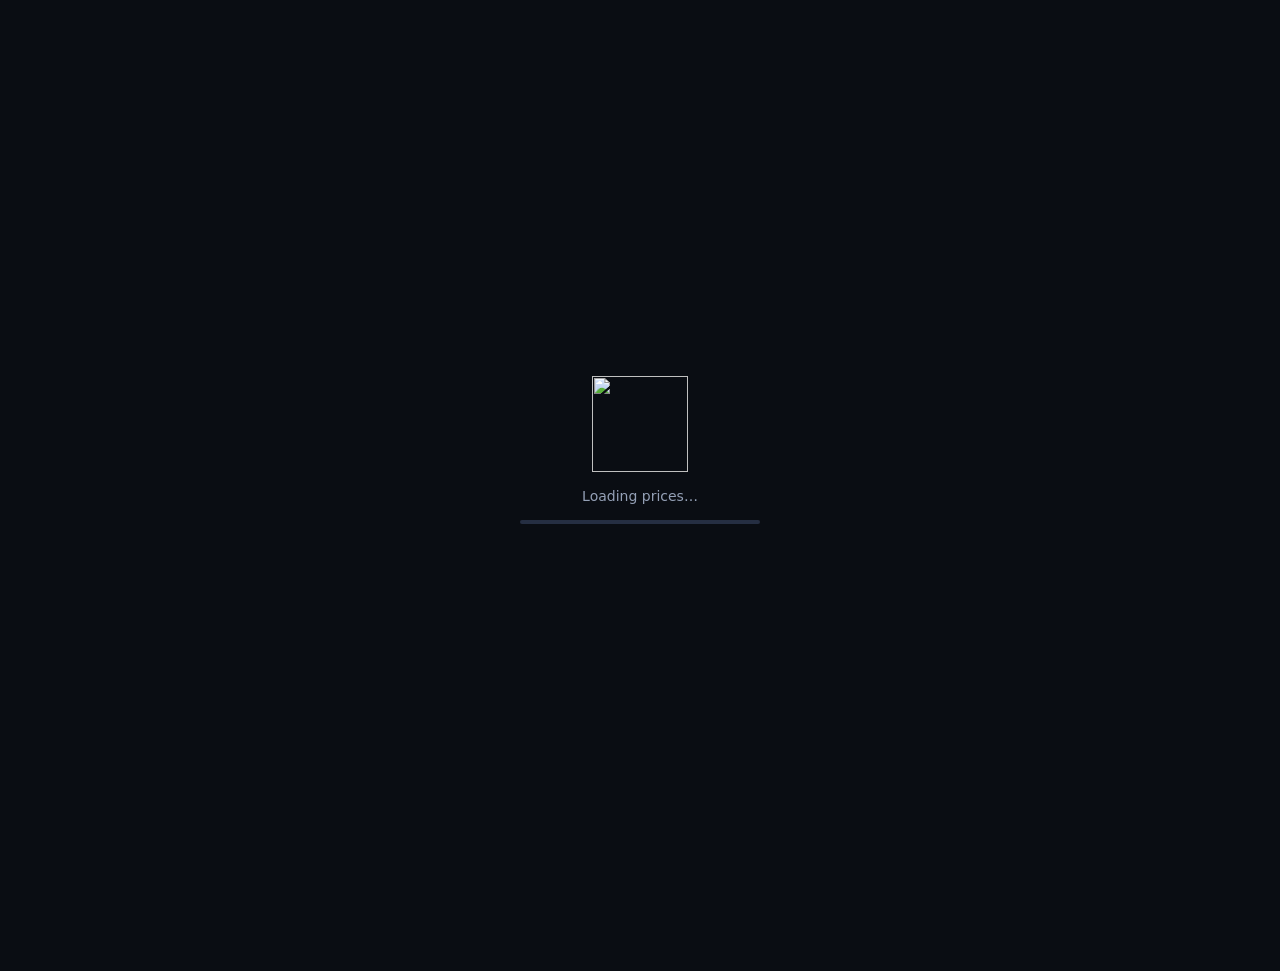
==== commit 4faccbd6: "The app reads Flav-Toolkit's feed itself, and the player's own alerts feed.js: the add-on contract's" ====
--- a/app/ui/index.html
+++ b/app/ui/index.html
@@ -230,6 +230,22 @@
 .know b{color:var(--text)}
 .todo{background:var(--info-bg);border-left:3px solid var(--info);color:#d3e6ff}
 .muted{color:var(--muted)}.faint{color:var(--faint)}
+/* alerts */
+.alert-add{padding:12px 14px;margin-bottom:10px}
+.arow{display:flex;align-items:center;gap:10px;flex-wrap:wrap;position:relative}
+.arow input,.arow select{background:var(--bg2);border:1px solid var(--line2);border-radius:8px;padding:8px 10px;color:var(--text);font:inherit}
+#alQ{flex:1;min-width:240px}
+.aresults{position:absolute;left:0;top:calc(100% + 4px);z-index:5;min-width:320px;max-height:320px;overflow:auto;background:var(--bg2);border:1px solid var(--line2);border-radius:10px;box-shadow:0 12px 30px rgba(0,0,0,.5)}
+.aresults .ar{display:flex;align-items:center;gap:10px;padding:7px 10px;cursor:pointer;font-size:13px}
+.aresults .ar:hover{background:rgba(224,184,98,.1)}
+.aresults .ar img{width:26px;height:26px;border-radius:6px;background:#1b2130}
+.aresults .ar small{margin-left:auto;color:var(--faint);white-space:nowrap}
+.apick{margin-top:10px;padding-top:10px;border-top:1px solid var(--line)}
+.apick .mi{font-weight:600}
+.altab td .st{display:inline-block;padding:1px 8px;border-radius:999px;font-size:11px;font-weight:600}
+.altab .st.fired{background:var(--cheap-bg);color:var(--cheap)}.altab .st.armed{background:rgba(255,255,255,.06);color:var(--muted)}.altab .st.off{color:var(--faint)}
+.altab .x{color:var(--faint);cursor:pointer;padding:0 6px}.altab .x:hover{color:var(--pricey)}
+.altab .sw{cursor:pointer}
 .link{background:none;border:0;color:var(--muted);text-decoration:underline;cursor:pointer;padding:0;font-size:12.5px}
 
 /* profession panel */
@@ -333,6 +349,27 @@
   <section>
     <div class="h"><h2>Your gear</h2><span class="hint">Click a bar to set the tier you own. Click the card for goal, details and materials.</span></div>
     <div class="board" id="board"></div>
+  </section>
+
+  <section class="alerts" id="alertsSec">
+    <div class="h"><h2>Alerts</h2><span class="hint">Any item on the Exchange: a price to buy at, a price to sell at, how many are listed, or cheaper / pricier than usual. Checked whenever the Exchange is seen in game and on every hourly refresh; a Windows notification and the dock's icon light up.</span></div>
+    <div class="card alert-add">
+      <div class="arow"><input id="alQ" placeholder="Type an item name… (e.g. Refining Stone)" autocomplete="off"><div class="aresults" id="alResults" hidden></div></div>
+      <div class="arow apick" id="alPick" hidden>
+        <div class="mi" id="alItem"></div>
+        <select id="alKind">
+          <option value="below">price at or under … Kina (buy)</option>
+          <option value="above">price at or over … Kina (sell)</option>
+          <option value="cheaper">cheaper than usual by … %</option>
+          <option value="pricier">pricier than usual by … %</option>
+          <option value="listed">at least … listed</option>
+          <option value="scarce">at most … listed</option>
+        </select>
+        <input id="alVal" type="number" min="0" step="any" placeholder="value" size="9">
+        <button class="btn primary" id="alAdd">Add alert</button>
+      </div>
+    </div>
+    <div class="card" id="alList"></div>
   </section>
 
   <details class="prof" id="prof">
@@ -705,7 +742,7 @@
 }
 
 function renderAll() {
-  header(); charCard(); classes();
+  header(); charCard(); classes(); alertsLoad();
   const vs = S.class ? verdicts() : [];
   if (S.class) summary(vs);
   board(vs);
@@ -713,6 +750,48 @@
   if ($('prof').open) profPanel();
   notes();
 }
+
+/* ---------- alerts ---------- */
+let alPicked = null, alT = null;
+const kinaOrCount = (k, v) => (['below', 'above'].includes(k) ? kfmt(v) + ' Kina' : ['cheaper', 'pricier'].includes(k) ? v + ' %' : fmt(v) + ' listed');
+async function alertsLoad() {
+  try { const r = await api('/api/alerts'); alertsTable(r.alerts, r.recent); } catch (e) { $('alList').innerHTML = '<div class="faint" style="padding:12px 14px">' + esc(e.message) + '</div>'; }
+}
+function alertsTable(list, recent) {
+  if (!list.length) { $('alList').innerHTML = '<div class="faint" style="padding:12px 14px">No alerts yet. Type an item name above, pick what to watch, and the app tells you when it happens.</div>'; return; }
+  $('alList').innerHTML = '<table class="tbl altab"><tr><th>Item</th><th>Tell me when</th><th>Now</th><th>Listed</th><th>Usual</th><th>State</th><th></th></tr>' + list.map(a => {
+    const n = a.now || {};
+    const state = !a.on ? 'off' : a.met ? 'fired' : 'armed';
+    return '<tr' + (a.on ? '' : ' class="skip"') + '><td><div class="mi">' + img(a.icon) + esc(a.name) + '</div></td><td>' + esc(a.words) + ' <b>' + esc(kinaOrCount(a.kind, a.value)) + '</b></td>' +
+      '<td>' + (n.price != null ? kfmt(n.price) + ' <span class="faint">' + (n.source === 'tracker' ? 'a2' : 'live') + '</span>' : '—') + '</td><td>' + (n.listed != null ? fmt(n.listed) : '—') + '</td><td>' + (n.usual ? kfmt(n.usual) + (n.pct != null ? ' <span class="' + (n.pct < 0 ? 'muted' : 'thin') + '">' + (n.pct > 0 ? '+' : '') + fmt(n.pct, 0) + '%</span>' : '') : '—') + '</td>' +
+      '<td><span class="st ' + state + '" title="' + (a.firedAt ? 'last fired ' + new Date(a.firedAt).toLocaleString() : 'not fired yet') + '">' + (state === 'fired' ? 'now' : state) + '</span></td>' +
+      '<td><span class="sw" data-t="' + esc(a.id) + '" title="' + (a.on ? 'Pause' : 'Resume') + '">' + (a.on ? '⏸' : '▶') + '</span><span class="x" data-x="' + esc(a.id) + '" title="Remove">✕</span></td></tr>';
+  }).join('') + '</table>' + (recent && recent.length ? '<div class="faint" style="padding:8px 14px">Last: ' + recent.slice(0, 3).map(r => esc(r.title) + ' (' + new Date(r.at).toLocaleTimeString([], { hour: '2-digit', minute: '2-digit' }) + ')').join(' · ') + '</div>' : '');
+  for (const el of $('alList').querySelectorAll('[data-t]')) el.onclick = async () => { const r = await api('/api/alerts', { toggle: el.dataset.t }); alertsTable(r.alerts, r.recent); };
+  for (const el of $('alList').querySelectorAll('[data-x]')) el.onclick = async () => { const r = await api('/api/alerts', { remove: el.dataset.x }); alertsTable(r.alerts, r.recent); };
+}
+$('alQ').addEventListener('input', () => {
+  clearTimeout(alT);
+  const q = $('alQ').value.trim();
+  if (q.length < 2) { $('alResults').hidden = true; return; }
+  alT = setTimeout(async () => {
+    try {
+      const r = await api('/api/items?q=' + encodeURIComponent(q));
+      $('alResults').innerHTML = r.items.length ? r.items.map(it => '<div class="ar" data-id="' + esc(it.id) + '" data-name="' + esc(it.name) + '" data-icon="' + esc(it.icon || '') + '">' + img(it.icon) + esc(it.name) + '<small>' + (it.now && it.now.price != null ? kfmt(it.now.price) + ' Kina' + (it.now.listed != null ? ' · ' + fmt(it.now.listed) + ' listed' : '') : 'no price seen') + '</small></div>').join('') : '<div class="ar faint">Nothing called that</div>';
+      $('alResults').hidden = false;
+      for (const el of $('alResults').querySelectorAll('.ar[data-id]')) el.onclick = () => { alPicked = { id: el.dataset.id, name: el.dataset.name, icon: el.dataset.icon }; $('alItem').innerHTML = img(alPicked.icon) + esc(alPicked.name); $('alPick').hidden = false; $('alResults').hidden = true; $('alQ').value = alPicked.name; $('alVal').focus(); };
+    } catch (e) { toast(e.message); }
+  }, 220);
+});
+document.addEventListener('click', e => { if (!e.target.closest('.arow')) $('alResults').hidden = true; });
+$('alAdd').onclick = async () => {
+  if (!alPicked) return toast('Pick an item first');
+  const value = Number($('alVal').value);
+  if (!Number.isFinite(value) || $('alVal').value === '') return toast('Give it a number');
+  try { const r = await api('/api/alerts', { add: { item: alPicked.id, kind: $('alKind').value, value } }); if (r.error) return toast(r.error); alertsTable(r.alerts, r.recent); $('alVal').value = ''; toast('Alert added: ' + alPicked.name); }
+  catch (e) { toast(e.message); }
+};
+$('alVal').addEventListener('keydown', e => { if (e.key === 'Enter') $('alAdd').click(); });
 
 /* ---------- refresh / status ---------- */
 async function poll(onDone) {
